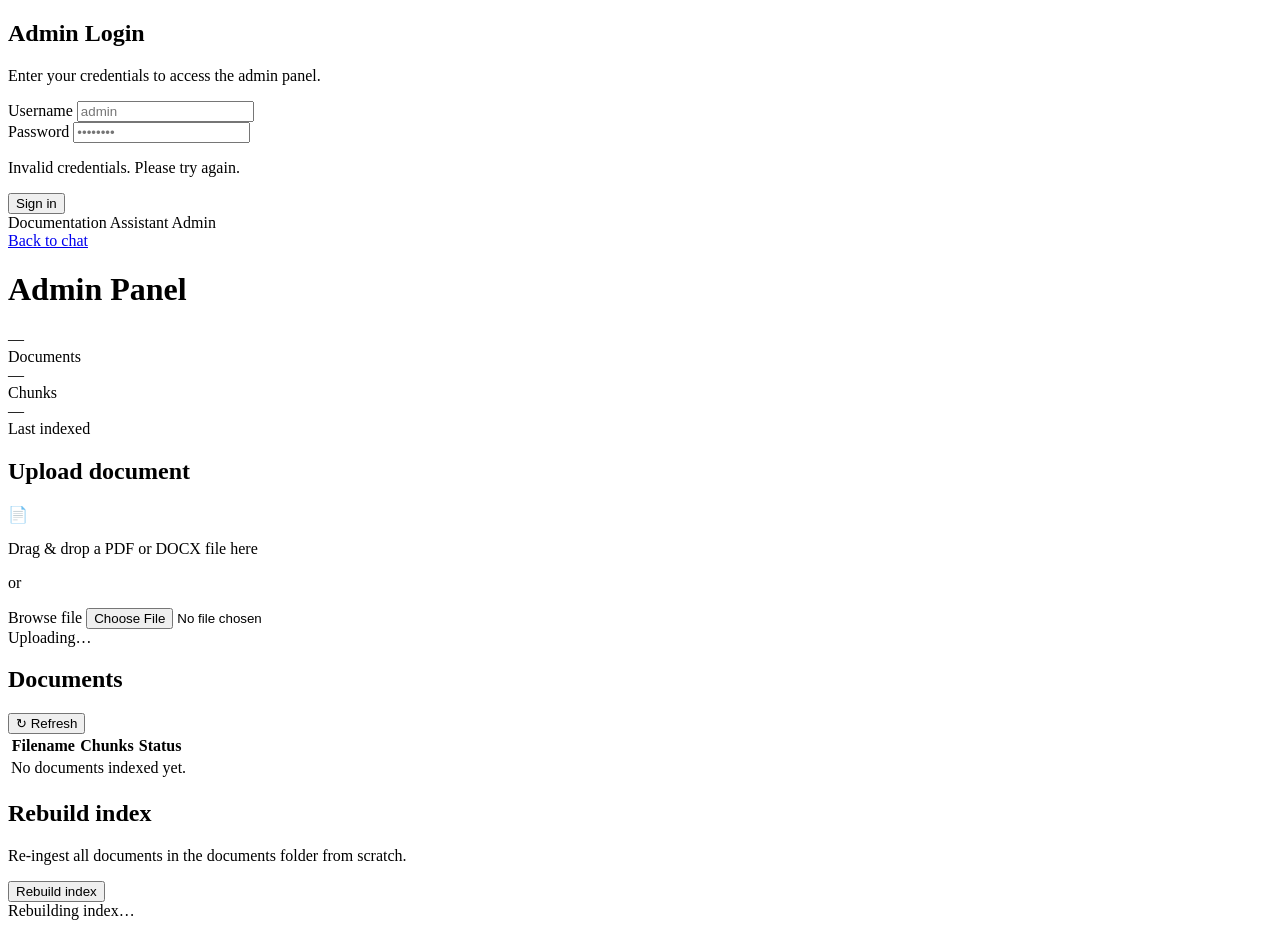
==== frontend/static/admin.html @ 1d2f2209 "feat: admin panel with document management, upload, and reindex UI Co-Authored-By: Claude Sonnet 4.6" ====
<!DOCTYPE html>
<html lang="en">
<head>
  <meta charset="UTF-8" />
  <meta name="viewport" content="width=device-width, initial-scale=1.0" />
  <title>Admin Panel — Documentation Assistant</title>
  <link rel="stylesheet" href="/css/main.css" />
  <link rel="stylesheet" href="/css/admin.css" />
</head>
<body class="admin-body">

  <!-- Login modal -->
  <div class="modal-overlay hidden" id="loginModal">
    <div class="modal">
      <h2 class="modal-title">Admin Login</h2>
      <p class="modal-desc">Enter your credentials to access the admin panel.</p>
      <form id="loginForm">
        <div class="form-group">
          <label for="usernameInput">Username</label>
          <input type="text" id="usernameInput" autocomplete="username" placeholder="admin" />
        </div>
        <div class="form-group">
          <label for="passwordInput">Password</label>
          <input type="password" id="passwordInput" autocomplete="current-password" placeholder="••••••••" />
        </div>
        <p class="login-error hidden" id="loginError">Invalid credentials. Please try again.</p>
        <button type="submit" class="btn btn-primary btn-full">Sign in</button>
      </form>
    </div>
  </div>

  <header class="header">
    <div class="header-inner header-inner--wide">
      <div class="header-left">
        <span class="app-name">Documentation Assistant</span>
        <span class="admin-badge">Admin</span>
      </div>
      <div class="header-right">
        <a href="/" class="btn btn-ghost">Back to chat</a>
      </div>
    </div>
  </header>

  <main class="admin-main">
    <h1 class="page-title">Admin Panel</h1>

    <!-- Stats row -->
    <div class="stats-row" id="statsRow">
      <div class="stat-card">
        <div class="stat-value" id="statDocuments">—</div>
        <div class="stat-label">Documents</div>
      </div>
      <div class="stat-card">
        <div class="stat-value" id="statChunks">—</div>
        <div class="stat-label">Chunks</div>
      </div>
      <div class="stat-card">
        <div class="stat-value" id="statLastIndexed">—</div>
        <div class="stat-label">Last indexed</div>
      </div>
    </div>

    <!-- Upload section -->
    <section class="admin-section">
      <h2 class="section-title">Upload document</h2>
      <div class="drop-zone" id="dropZone">
        <div class="drop-zone-icon">📄</div>
        <p class="drop-zone-text">Drag &amp; drop a PDF or DOCX file here</p>
        <p class="drop-zone-hint">or</p>
        <label class="btn btn-secondary" for="fileInput">Browse file</label>
        <input type="file" id="fileInput" accept=".pdf,.docx" class="hidden" />
      </div>
      <div class="upload-progress hidden" id="uploadProgress">
        <div class="progress-bar-track">
          <div class="progress-bar-fill" id="progressBarFill"></div>
        </div>
        <span class="upload-status-text" id="uploadStatusText">Uploading…</span>
      </div>
    </section>

    <!-- Documents table -->
    <section class="admin-section">
      <div class="section-header">
        <h2 class="section-title">Documents</h2>
        <button class="btn btn-ghost btn-sm" id="refreshBtn" title="Refresh list">↻ Refresh</button>
      </div>

      <div class="table-wrapper">
        <table class="doc-table" id="docTable">
          <thead>
            <tr>
              <th>Filename</th>
              <th>Chunks</th>
              <th>Status</th>
              <th></th>
            </tr>
          </thead>
          <tbody id="docTableBody">
            <tr class="empty-row" id="emptyRow">
              <td colspan="4">No documents indexed yet.</td>
            </tr>
          </tbody>
        </table>
      </div>
    </section>

    <!-- Rebuild index -->
    <section class="admin-section admin-section--footer">
      <div class="reindex-area">
        <div>
          <h2 class="section-title">Rebuild index</h2>
          <p class="section-desc">Re-ingest all documents in the documents folder from scratch.</p>
        </div>
        <button class="btn btn-danger" id="reindexBtn">Rebuild index</button>
      </div>
      <div class="reindex-progress hidden" id="reindexProgress">
        <span class="spinner"></span>
        <span id="reindexStatus">Rebuilding index…</span>
      </div>
    </section>
  </main>

  <script src="/js/admin.js"></script>
</body>
</html>
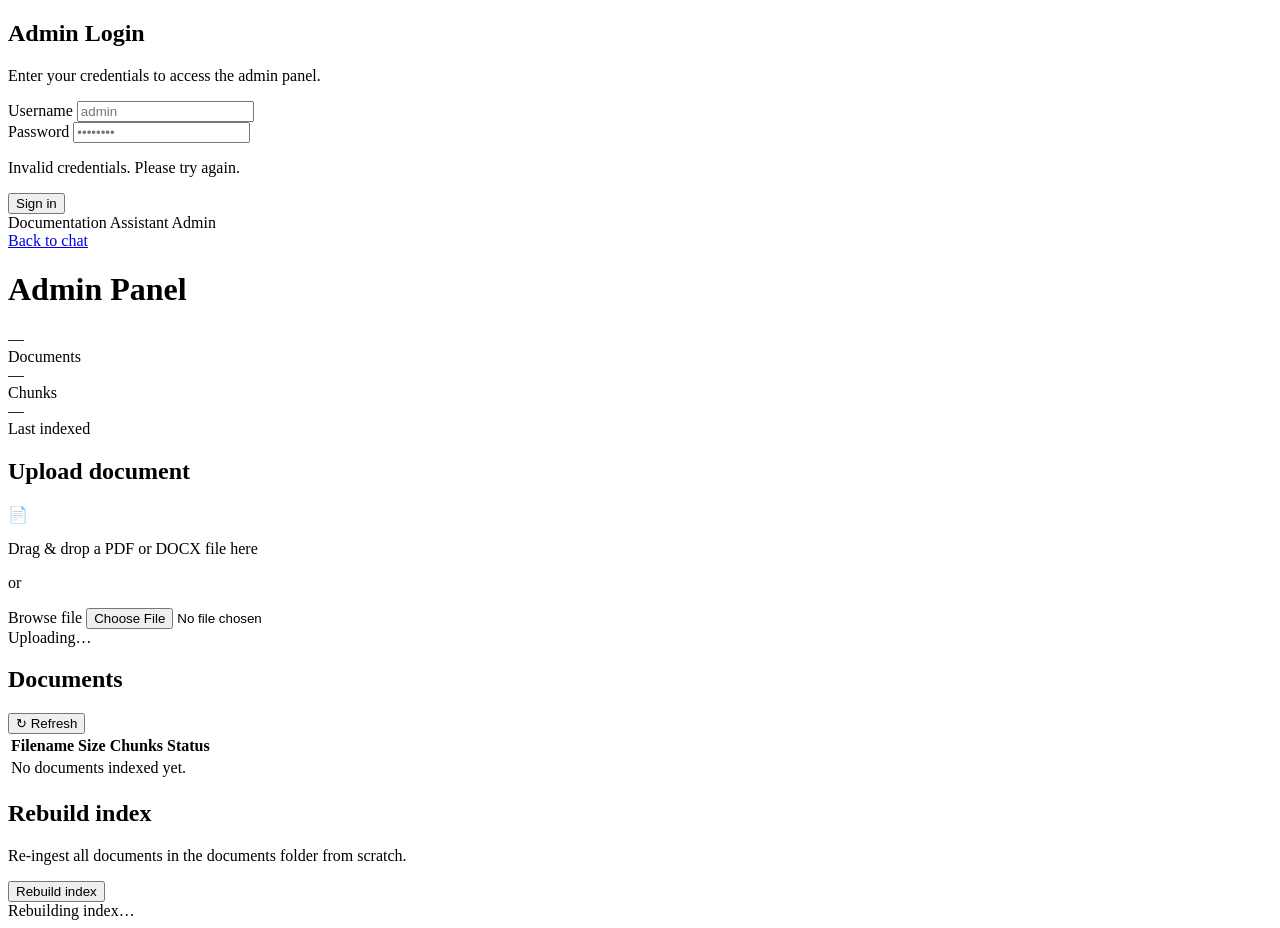
==== commit a80649ab: "fix: address code review findings Co-Authored-By: Claude Sonnet 4.6 <noreply@anthropic.com>" ====
--- a/frontend/static/admin.html
+++ b/frontend/static/admin.html
@@ -90,6 +90,7 @@
           <thead>
             <tr>
               <th>Filename</th>
+              <th>Size</th>
               <th>Chunks</th>
               <th>Status</th>
               <th></th>
@@ -97,7 +98,7 @@
           </thead>
           <tbody id="docTableBody">
             <tr class="empty-row" id="emptyRow">
-              <td colspan="4">No documents indexed yet.</td>
+              <td colspan="5">No documents indexed yet.</td>
             </tr>
           </tbody>
         </table>
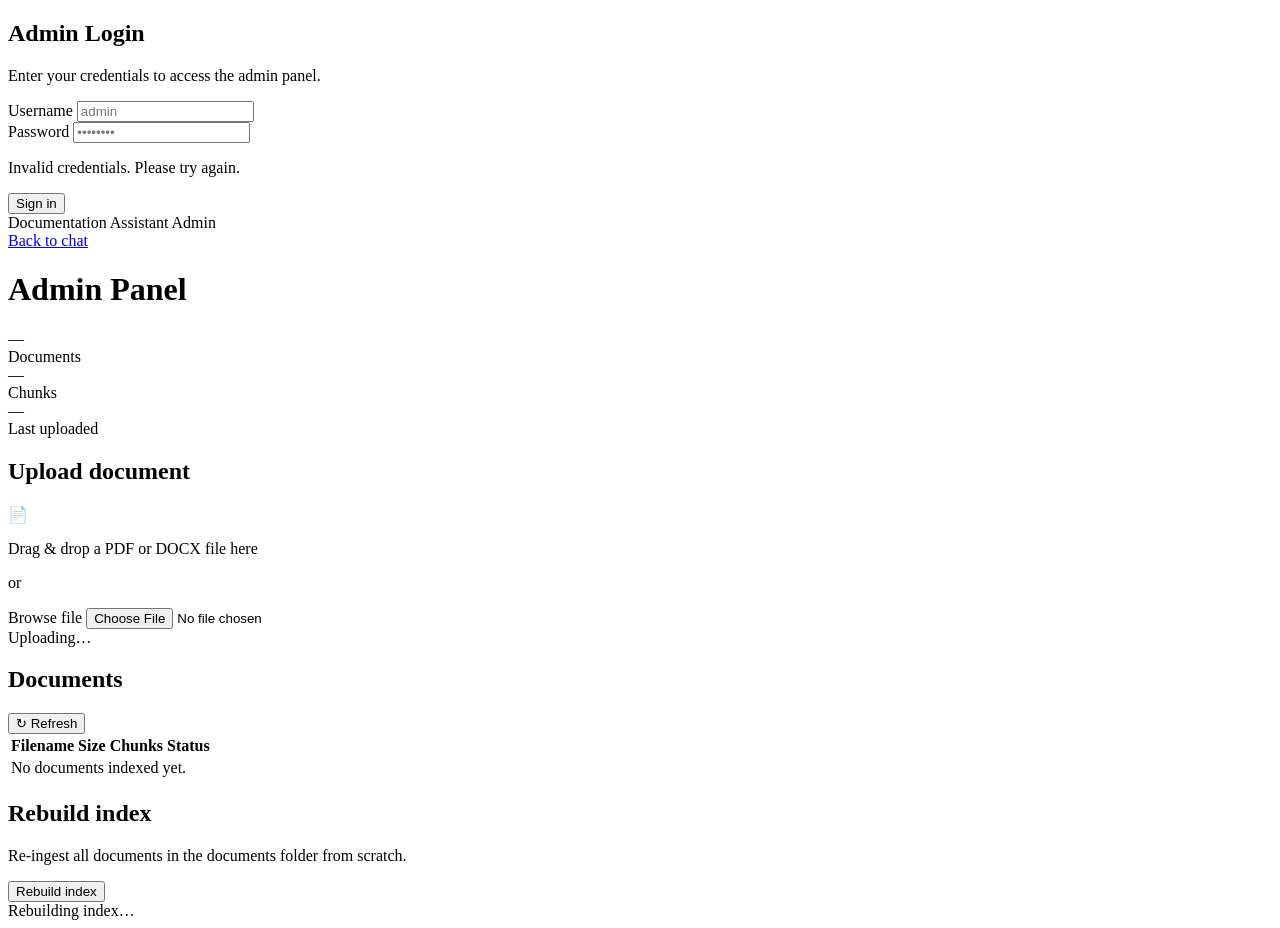
==== commit 35642cf6: "fix: address code review findings Co-Authored-By: Claude Sonnet 4.6 <noreply@anthropic.com>" ====
--- a/frontend/static/admin.html
+++ b/frontend/static/admin.html
@@ -56,7 +56,7 @@
       </div>
       <div class="stat-card">
         <div class="stat-value" id="statLastIndexed">—</div>
-        <div class="stat-label">Last indexed</div>
+        <div class="stat-label">Last uploaded</div>
       </div>
     </div>
 
